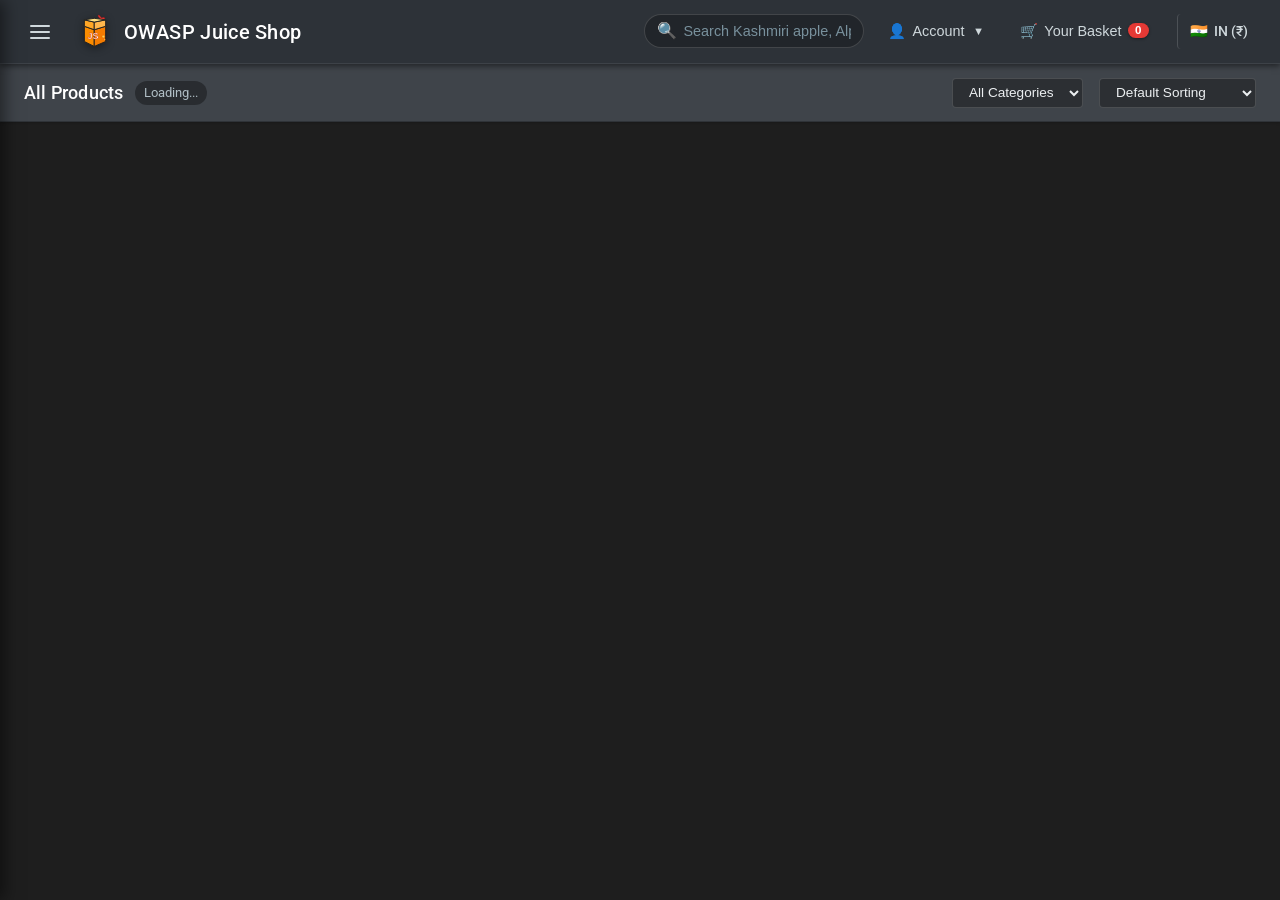
==== static/index.html @ e4ab0b06 "Initial commit: Indian localized juice shop e-commerce platform" ====
<!DOCTYPE html>
<html lang="en">
<head>
  <meta charset="UTF-8">
  <meta name="viewport" content="width=device-width, initial-scale=1.0">
  <title>OWASP Juice Shop</title>
  <meta name="description" content="An intentionally delightful, fresh organic juice and smoothie e-commerce store with dummy checkout.">
  <link rel="icon" type="image/svg+xml" href="/static/images/logo.svg">
  <!-- Styles -->
  <link rel="stylesheet" href="/static/css/styles.css">
</head>
<body>

  <!-- Top Navigation Bar (Matches Screenshot) -->
  <header class="navbar">
    <div class="nav-left">
      <button class="nav-toggle-btn" id="nav-drawer-toggle" title="Menu">
        <svg width="24" height="24" viewBox="0 0 24 24" fill="none" stroke="currentColor" stroke-width="2" stroke-linecap="round" stroke-linejoin="round">
          <line x1="3" y1="12" x2="21" y2="12"></line>
          <line x1="3" y1="6" x2="21" y2="6"></line>
          <line x1="3" y1="18" x2="21" y2="18"></line>
        </svg>
      </button>
      <a href="/" class="brand-link">
        <img src="/static/images/logo.svg" alt="OWASP Juice Shop Logo" class="brand-logo">
        <span class="brand-title">OWASP Juice Shop</span>
      </a>
    </div>

    <div class="nav-right">
      <!-- Search Bar -->
      <div class="search-container">
        <div class="search-input-wrapper">
          <span class="search-icon">🔍</span>
          <input type="text" id="nav-search-input" class="search-input" placeholder="Search Kashmiri apple, Alphonso, Tulsi..." autocomplete="off">
        </div>
      </div>

      <!-- Account Menu Dropdown -->
      <div class="dropdown" id="account-dropdown-container">
        <button class="nav-btn" id="account-dropdown-btn">
          <span>👤</span>
          <span id="account-btn-label">Account</span>
          <span style="font-size: 0.7rem; margin-left: 2px;">▼</span>
        </button>
        <div class="dropdown-menu" id="account-dropdown-menu">
          <!-- Populated by app.js -->
        </div>
      </div>

      <!-- Basket Button with Badge -->
      <button class="nav-btn" id="nav-basket-btn" onclick="openBasketModal()" title="View Basket">
        <span>🛒</span>
        <span>Your Basket</span>
        <span class="nav-badge" id="nav-basket-badge">0</span>
      </button>

      <!-- Language & Currency Selector (India) -->
      <div class="nav-btn lang-selector" title="Region & Currency">
        <span>🇮🇳</span>
        <span>IN (₹)</span>
      </div>

    </div>
  </header>

  <!-- Side Navigation Drawer -->
  <div class="drawer-overlay" id="drawer-overlay"></div>
  <aside class="drawer" id="side-drawer">
    <div class="drawer-header">
      <img src="/static/images/logo.svg" width="32" height="32" alt="Logo">
      <span style="font-weight: 700; color: #fff;">OWASP Juice Shop</span>
    </div>
    <nav class="drawer-nav">
      <a href="/" class="drawer-link active">
        <span>🍹</span> All Products
      </a>
      <a href="javascript:void(0)" class="drawer-link" onclick="openBasketModal(); document.getElementById('drawer-overlay').click();">
        <span>🛒</span> Shopping Basket
      </a>
      <a href="javascript:void(0)" class="drawer-link" onclick="openOrdersModal(); document.getElementById('drawer-overlay').click();">
        <span>📦</span> Order History & Receipts
      </a>
      <a href="/login" class="drawer-link">
        <span>🔑</span> Login / Register
      </a>
      <div class="dropdown-divider" style="margin: 0.75rem 1.5rem;"></div>
      <a href="javascript:void(0)" class="drawer-link" onclick="showToast('Customer Feedback is open! Leave reviews on any juice.', 'info'); document.getElementById('drawer-overlay').click();">
        <span>💬</span> Customer Feedback
      </a>
      <a href="javascript:void(0)" class="drawer-link" onclick="showToast('Fresh organic ingredients pressed daily at 4°C.', 'info'); document.getElementById('drawer-overlay').click();">
        <span>ℹ️</span> About Us
      </a>
    </nav>
  </aside>

  <!-- Subheader Banner ("All Products") -->
  <section class="subheader-banner">
    <div class="banner-title-area">
      <h1 class="banner-title">All Products</h1>
      <span class="banner-count" id="products-count-badge">Loading...</span>
    </div>
    <div class="banner-controls">
      <select id="category-filter-select" class="category-filter" title="Filter by Category">
        <option value="All">All Categories</option>
      </select>
      <select id="sort-by-select" class="sort-select" title="Sort Products">
        <option value="default">Default Sorting</option>
        <option value="price-asc">Price: Low to High</option>
        <option value="price-desc">Price: High to Low</option>
        <option value="rating">Top Rated</option>
        <option value="name">Name (A-Z)</option>
      </select>
    </div>
  </section>

  <!-- Main Product Catalog Grid -->
  <main class="main-content">
    <div class="products-grid" id="products-grid">
      <!-- Populated dynamically by app.js -->
    </div>
  </main>

  <!-- Modal: Product Details & Reviews -->
  <div class="modal-backdrop" id="product-modal-backdrop">
    <div class="modal-box" id="product-modal-content">
      <!-- Populated dynamically -->
    </div>
  </div>

  <!-- Modal: Shopping Basket -->
  <div class="modal-backdrop" id="basket-modal-backdrop">
    <div class="modal-box" id="basket-modal-content">
      <!-- Populated dynamically -->
    </div>
  </div>

  <!-- Modal: Multi-Step Dummy Payment Portal -->
  <div class="modal-backdrop" id="checkout-modal-backdrop">
    <div class="modal-box" id="checkout-modal-content" style="max-width: 580px;">
      <!-- Populated dynamically -->
    </div>
  </div>

  <!-- Generic Modal (Orders / Profile) -->
  <div class="modal-backdrop" id="generic-modal-backdrop">
    <div class="modal-box" id="generic-modal-content">
      <!-- Populated dynamically -->
    </div>
  </div>

  <!-- Toast Notification Container -->
  <div class="toast-container" id="toast-container"></div>

  <!-- Scripts -->
  <script src="/static/js/app.js"></script>
</body>
</html>
---- static/css/styles.css ----
/* =========================================================
   OWASP Juice Shop - Modern Dark Theme Stylesheet
   ========================================================= */

@import url('https://fonts.googleapis.com/css2?family=Roboto:ital,wght@0,300;0,400;0,500;0,700;0,900;1,400&family=Inter:wght@400;500;600;700&display=swap');

:root {
  --bg-primary: #1e1e1e;
  --bg-secondary: #2a2a2a;
  --bg-tertiary: #383838;
  --bg-card: #303030;
  --bg-card-hover: #3a3a3a;
  --bg-light-box: #f5fafd;
  
  --header-bg: #2d3238;
  --subheader-bg: #3f444a;
  
  --text-primary: #ffffff;
  --text-secondary: #b0bec5;
  --text-muted: #78909c;
  --text-dark: #212121;
  
  --accent-orange: #ff9800;
  --accent-orange-hover: #f57c00;
  --accent-green: #4caf50;
  --accent-green-hover: #43a047;
  --accent-red: #e53935;
  --accent-blue: #29b6f6;
  --accent-blue-dark: #0288d1;
  
  --btn-basket-bg: #455a64;
  --btn-basket-hover: #546e7a;
  
  --border-color: #424242;
  --border-light: #546e7a;
  
  --shadow-sm: 0 2px 4px rgba(0, 0, 0, 0.3);
  --shadow-md: 0 4px 12px rgba(0, 0, 0, 0.4);
  --shadow-lg: 0 8px 24px rgba(0, 0, 0, 0.55);
  --shadow-glow: 0 0 15px rgba(255, 152, 0, 0.35);

  --radius-sm: 4px;
  --radius-md: 8px;
  --radius-lg: 12px;
  --radius-pill: 9999px;
  
  --transition-fast: 0.15s ease;
  --transition-normal: 0.25s ease;
}

* {
  margin: 0;
  padding: 0;
  box-sizing: border-box;
}

body {
  font-family: 'Roboto', 'Inter', -apple-system, BlinkMacSystemFont, sans-serif;
  background-color: var(--bg-primary);
  color: var(--text-primary);
  line-height: 1.5;
  min-height: 100vh;
  display: flex;
  flex-direction: column;
  overflow-x: hidden;
}

/* =========================================================
   Top Navigation Bar
   ========================================================= */

.navbar {
  background-color: var(--header-bg);
  height: 64px;
  display: flex;
  align-items: center;
  justify-content: space-between;
  padding: 0 1.25rem;
  box-shadow: 0 2px 6px rgba(0, 0, 0, 0.5);
  position: sticky;
  top: 0;
  z-index: 1000;
  border-bottom: 1px solid rgba(255, 255, 255, 0.08);
}

.nav-left {
  display: flex;
  align-items: center;
  gap: 1rem;
}

.nav-toggle-btn {
  background: transparent;
  border: none;
  color: #cfd8dc;
  font-size: 1.5rem;
  cursor: pointer;
  display: flex;
  align-items: center;
  justify-content: center;
  width: 40px;
  height: 40px;
  border-radius: var(--radius-sm);
  transition: var(--transition-fast);
}

.nav-toggle-btn:hover {
  background: rgba(255, 255, 255, 0.1);
  color: #fff;
}

.brand-link {
  display: flex;
  align-items: center;
  gap: 0.6rem;
  text-decoration: none;
  color: var(--text-primary);
  font-weight: 700;
  font-size: 1.25rem;
  letter-spacing: 0.3px;
}

.brand-logo {
  width: 38px;
  height: 38px;
  filter: drop-shadow(0 2px 4px rgba(0, 0, 0, 0.4));
  transition: transform var(--transition-normal);
}

.brand-link:hover .brand-logo {
  transform: rotate(-6deg) scale(1.08);
}

.brand-title {
  color: #ffffff;
  font-family: 'Roboto', sans-serif;
  font-weight: 500;
  font-size: 1.25rem;
}

.nav-right {
  display: flex;
  align-items: center;
  gap: 0.75rem;
}

/* Search Bar in Navbar */
.search-container {
  position: relative;
  display: flex;
  align-items: center;
}

.search-input-wrapper {
  display: flex;
  align-items: center;
  background: rgba(0, 0, 0, 0.25);
  border: 1px solid rgba(255, 255, 255, 0.15);
  border-radius: var(--radius-pill);
  padding: 0.25rem 0.75rem;
  transition: var(--transition-normal);
  width: 220px;
}

.search-input-wrapper:focus-within {
  width: 280px;
  background: rgba(0, 0, 0, 0.45);
  border-color: var(--accent-orange);
  box-shadow: 0 0 8px rgba(255, 152, 0, 0.3);
}

.search-icon {
  color: var(--text-secondary);
  font-size: 1rem;
  margin-right: 0.4rem;
}

.search-input {
  background: transparent;
  border: none;
  color: #fff;
  font-size: 0.9rem;
  outline: none;
  width: 100%;
}

.search-input::placeholder {
  color: var(--text-muted);
}

.search-clear-btn {
  background: transparent;
  border: none;
  color: var(--text-muted);
  cursor: pointer;
  display: none;
  font-size: 0.9rem;
}

/* Nav Action Buttons */
.nav-btn {
  background: transparent;
  border: none;
  color: #cfd8dc;
  display: flex;
  align-items: center;
  gap: 0.4rem;
  padding: 0.45rem 0.75rem;
  border-radius: var(--radius-sm);
  font-size: 0.9rem;
  font-weight: 500;
  cursor: pointer;
  transition: var(--transition-fast);
  text-decoration: none;
  position: relative;
}

.nav-btn:hover {
  background: rgba(255, 255, 255, 0.1);
  color: #ffffff;
}

.nav-badge {
  background-color: var(--accent-red);
  color: white;
  font-size: 0.72rem;
  font-weight: 700;
  padding: 0.1rem 0.45rem;
  border-radius: var(--radius-pill);
  position: relative;
  top: -1px;
  box-shadow: 0 1px 3px rgba(0, 0, 0, 0.4);
}

.lang-selector {
  border-left: 1px solid rgba(255, 255, 255, 0.15);
  padding-left: 0.75rem;
  margin-left: 0.25rem;
}

/* Dropdown Menu */
.dropdown {
  position: relative;
}

.dropdown-menu {
  position: absolute;
  top: calc(100% + 8px);
  right: 0;
  background: #333940;
  min-width: 200px;
  border-radius: var(--radius-md);
  box-shadow: var(--shadow-lg);
  border: 1px solid rgba(255, 255, 255, 0.12);
  padding: 0.5rem 0;
  display: none;
  z-index: 1100;
  animation: fadeInDown 0.18s ease forwards;
}

.dropdown.active .dropdown-menu {
  display: block;
}

.dropdown-item {
  display: flex;
  align-items: center;
  gap: 0.65rem;
  padding: 0.6rem 1rem;
  color: #eceff1;
  text-decoration: none;
  font-size: 0.88rem;
  cursor: pointer;
  border: none;
  background: transparent;
  width: 100%;
  text-align: left;
  transition: var(--transition-fast);
}

.dropdown-item:hover {
  background: rgba(255, 255, 255, 0.1);
  color: var(--accent-orange);
}

.dropdown-divider {
  height: 1px;
  background: rgba(255, 255, 255, 0.1);
  margin: 0.4rem 0;
}

/* =========================================================
   Subheader Banner ("All Products")
   ========================================================= */

.subheader-banner {
  background-color: var(--subheader-bg);
  padding: 0.85rem 1.5rem;
  display: flex;
  align-items: center;
  justify-content: space-between;
  border-bottom: 1px solid rgba(0, 0, 0, 0.25);
  box-shadow: 0 1px 3px rgba(0, 0, 0, 0.2);
}

.banner-title-area {
  display: flex;
  align-items: center;
  gap: 0.75rem;
}

.banner-title {
  font-size: 1.15rem;
  font-weight: 500;
  color: #ffffff;
  letter-spacing: 0.2px;
}

.banner-count {
  background: rgba(0, 0, 0, 0.35);
  color: var(--text-secondary);
  font-size: 0.8rem;
  padding: 0.15rem 0.55rem;
  border-radius: var(--radius-pill);
}

.banner-controls {
  display: flex;
  align-items: center;
  gap: 1rem;
}

.category-filter, .sort-select {
  background: rgba(0, 0, 0, 0.3);
  border: 1px solid rgba(255, 255, 255, 0.15);
  color: #eceff1;
  padding: 0.35rem 0.75rem;
  border-radius: var(--radius-sm);
  font-size: 0.85rem;
  outline: none;
  cursor: pointer;
  transition: var(--transition-fast);
}

.category-filter:hover, .sort-select:hover {
  border-color: var(--accent-orange);
}

/* =========================================================
   Main Product Catalog Grid
   ========================================================= */

.main-content {
  flex: 1;
  padding: 1.5rem;
  max-width: 1400px;
  margin: 0 auto;
  width: 100%;
}

.products-grid {
  display: grid;
  grid-template-columns: repeat(auto-fill, minmax(220px, 1fr));
  gap: 1.25rem;
  justify-content: center;
}

@media (min-width: 1200px) {
  .products-grid {
    grid-template-columns: repeat(5, 1fr);
  }
}

@media (max-width: 1199px) and (min-width: 900px) {
  .products-grid {
    grid-template-columns: repeat(4, 1fr);
  }
}

@media (max-width: 899px) and (min-width: 600px) {
  .products-grid {
    grid-template-columns: repeat(3, 1fr);
  }
}

@media (max-width: 599px) {
  .products-grid {
    grid-template-columns: repeat(2, 1fr);
    gap: 0.85rem;
  }
}

/* Product Card */
.product-card {
  background-color: var(--bg-card);
  border: 1px solid var(--border-color);
  border-radius: var(--radius-sm);
  overflow: hidden;
  display: flex;
  flex-direction: column;
  transition: transform var(--transition-normal), box-shadow var(--transition-normal), border-color var(--transition-normal);
  cursor: pointer;
  position: relative;
  box-shadow: var(--shadow-sm);
}

.product-card:hover {
  transform: translateY(-4px);
  box-shadow: var(--shadow-md);
  border-color: rgba(255, 152, 0, 0.4);
}

/* Light Image Box (matches screenshot) */
.product-image-box {
  background-color: var(--bg-light-box);
  height: 190px;
  display: flex;
  align-items: center;
  justify-content: center;
  padding: 0.75rem;
  position: relative;
  overflow: hidden;
  border-bottom: 1px solid rgba(0, 0, 0, 0.15);
}

.product-image {
  max-width: 100%;
  max-height: 100%;
  object-fit: contain;
  filter: drop-shadow(0 4px 8px rgba(0, 0, 0, 0.12));
  transition: transform var(--transition-normal);
}

.product-card:hover .product-image {
  transform: scale(1.06);
}

/* Ribbon Badge ("Only 1 left") */
.ribbon-badge {
  position: absolute;
  top: 14px;
  left: -28px;
  background-color: var(--accent-green);
  color: #ffffff;
  font-size: 0.68rem;
  font-weight: 700;
  padding: 0.25rem 2rem;
  transform: rotate(-45deg);
  box-shadow: 0 2px 4px rgba(0, 0, 0, 0.3);
  text-transform: uppercase;
  letter-spacing: 0.5px;
  z-index: 2;
}

.product-info {
  padding: 0.85rem;
  display: flex;
  flex-direction: column;
  flex: 1;
  background-color: var(--bg-card);
}

.product-name {
  font-size: 0.92rem;
  font-weight: 500;
  color: #ffffff;
  margin-bottom: 0.35rem;
  text-align: center;
  white-space: nowrap;
  overflow: hidden;
  text-overflow: ellipsis;
}

.product-price-row {
  display: flex;
  align-items: center;
  justify-content: flex-start;
  margin-bottom: 0.75rem;
}

.product-price {
  font-size: 0.95rem;
  font-weight: 600;
  color: #eceff1;
}

.product-price-symbol {
  font-size: 0.85rem;
  margin-left: 1px;
  color: var(--accent-orange);
}

.product-rating-stars {
  font-size: 0.75rem;
  color: #ffc107;
  margin-left: auto;
  display: flex;
  align-items: center;
  gap: 2px;
}

/* Add to Basket Button */
.btn-add-basket {
  width: 100%;
  background-color: var(--btn-basket-bg);
  border: none;
  border-radius: var(--radius-sm);
  color: #ffffff;
  padding: 0.45rem 0.75rem;
  font-size: 0.84rem;
  font-weight: 500;
  display: flex;
  align-items: center;
  justify-content: center;
  gap: 0.5rem;
  cursor: pointer;
  transition: var(--transition-fast);
  margin-top: auto;
}

.btn-add-basket:hover {
  background-color: var(--btn-basket-hover);
  box-shadow: 0 2px 6px rgba(0, 0, 0, 0.3);
}

.btn-add-basket:active {
  transform: scale(0.98);
}

.btn-cart-icon-badge {
  background-color: var(--accent-green);
  width: 20px;
  height: 20px;
  border-radius: 50%;
  display: flex;
  align-items: center;
  justify-content: center;
  font-size: 0.75rem;
  color: #fff;
  flex-shrink: 0;
}

/* =========================================================
   Side Navigation Drawer
   ========================================================= */

.drawer-overlay {
  position: fixed;
  top: 0;
  left: 0;
  width: 100vw;
  height: 100vh;
  background: rgba(0, 0, 0, 0.6);
  backdrop-filter: blur(2px);
  z-index: 1200;
  opacity: 0;
  visibility: hidden;
  transition: var(--transition-normal);
}

.drawer-overlay.active {
  opacity: 1;
  visibility: visible;
}

.drawer {
  position: fixed;
  top: 0;
  left: -280px;
  width: 280px;
  height: 100vh;
  background-color: #272c30;
  box-shadow: 4px 0 16px rgba(0, 0, 0, 0.5);
  z-index: 1300;
  display: flex;
  flex-direction: column;
  transition: left 0.3s cubic-bezier(0.4, 0, 0.2, 1);
}

.drawer.active {
  left: 0;
}

.drawer-header {
  padding: 1.25rem;
  background: #1f2327;
  display: flex;
  align-items: center;
  gap: 0.75rem;
  border-bottom: 1px solid rgba(255, 255, 255, 0.08);
}

.drawer-nav {
  padding: 1rem 0;
  overflow-y: auto;
  flex: 1;
}

.drawer-link {
  display: flex;
  align-items: center;
  gap: 1rem;
  padding: 0.75rem 1.5rem;
  color: #cfd8dc;
  text-decoration: none;
  font-size: 0.92rem;
  font-weight: 500;
  transition: var(--transition-fast);
}

.drawer-link:hover, .drawer-link.active {
  background: rgba(255, 152, 0, 0.12);
  color: var(--accent-orange);
  border-left: 4px solid var(--accent-orange);
}

/* =========================================================
   Modal Dialogs (Product Details, Basket, Checkout, Payment)
   ========================================================= */

/* =========================================================
   Smooth Custom Scrollbars (Clean, Modern, Non-Intrusive)
   ========================================================= */
::-webkit-scrollbar {
  width: 7px;
  height: 7px;
}

::-webkit-scrollbar-track {
  background: rgba(0, 0, 0, 0.2);
  border-radius: 8px;
}

::-webkit-scrollbar-thumb {
  background: rgba(255, 152, 0, 0.35);
  border-radius: 8px;
  transition: background 0.2s ease;
}

::-webkit-scrollbar-thumb:hover {
  background: rgba(255, 152, 0, 0.75);
}

/* Modal Dialogs (Solid 100% Opaque High-End Card) */
.modal-backdrop {
  position: fixed;
  top: 0;
  left: 0;
  width: 100vw;
  height: 100vh;
  background: rgba(0, 0, 0, 0.78) !important;
  backdrop-filter: blur(6px) !important;
  -webkit-backdrop-filter: blur(6px) !important;
  z-index: 1500;
  display: flex;
  align-items: center;
  justify-content: center;
  padding: 1.25rem;
  opacity: 0;
  visibility: hidden;
  pointer-events: none;
  transition: opacity 0.25s ease, visibility 0.25s ease;
}

.modal-backdrop.active {
  opacity: 1 !important;
  visibility: visible !important;
  pointer-events: auto !important;
}

.modal-box, .modal-content {
  background-color: #1a1e26 !important;
  opacity: 1 !important;
  border: 1px solid rgba(255, 255, 255, 0.14) !important;
  border-radius: 18px !important;
  width: 100%;
  max-width: 680px;
  max-height: 88vh;
  overflow-y: auto !important;
  overflow-x: hidden !important;
  position: relative;
  box-shadow: 0 25px 70px rgba(0, 0, 0, 0.95), 0 0 0 1px rgba(255, 255, 255, 0.08) !important;
  animation: modalSlideUp 0.3s cubic-bezier(0.16, 1, 0.3, 1) forwards;
  display: flex;
  flex-direction: column;
}

@keyframes modalSlideUp {
  from {
    opacity: 0;
    transform: translateY(20px) scale(0.97);
  }
  to {
    opacity: 1;
    transform: translateY(0) scale(1);
  }
}

.modal-header {
  padding: 1.15rem 1.5rem;
  background: #212630 !important;
  display: flex;
  align-items: center;
  justify-content: space-between;
  border-bottom: 1px solid rgba(255, 255, 255, 0.08);
  position: sticky;
  top: 0;
  z-index: 10;
  flex-shrink: 0;
}

.modal-title {
  font-size: 1.15rem;
  font-weight: 700;
  color: #fff;
  display: flex;
  align-items: center;
  gap: 0.5rem;
  letter-spacing: -0.2px;
}

.modal-close-btn {
  background: rgba(255, 255, 255, 0.06);
  border: 1px solid rgba(255, 255, 255, 0.1);
  color: #b0bec5;
  font-size: 1.25rem;
  cursor: pointer;
  line-height: 1;
  width: 32px;
  height: 32px;
  border-radius: 50%;
  display: flex;
  align-items: center;
  justify-content: center;
  transition: all 0.2s ease;
}

.modal-close-btn:hover {
  background: rgba(239, 83, 80, 0.2);
  border-color: #ef5350;
  color: #fff;
  transform: rotate(90deg);
}

.modal-body {
  padding: 1.5rem;
  overflow-y: auto !important;
  flex: 1 1 auto;
}


/* =========================================================
   Classic Luxury Product Detail Modal & Segmented Tabs
   ========================================================= */

.product-modal-tabs {
  background: #11141a;
  border-radius: 12px;
  padding: 4px;
  display: flex;
  gap: 4px;
  margin-bottom: 1.25rem;
  border: 1px solid rgba(255, 255, 255, 0.06);
}

.product-tab-btn {
  flex: 1;
  text-align: center;
  background: transparent;
  border: none;
  color: #90a4ae;
  font-size: 0.84rem;
  font-weight: 600;
  padding: 0.55rem 0.75rem;
  border-radius: 8px;
  cursor: pointer;
  transition: all 0.2s ease;
  display: flex;
  align-items: center;
  justify-content: center;
  gap: 0.35rem;
}

.product-tab-btn:hover {
  color: #fff;
}

.product-tab-btn.active {
  background: #252b36;
  color: #ff9800;
  box-shadow: 0 2px 8px rgba(0, 0, 0, 0.4);
  font-weight: 700;
}

.product-detail-layout {
  display: grid;
  grid-template-columns: 200px 1fr;
  gap: 1.5rem;
  align-items: start;
}

@media (max-width: 600px) {
  .product-detail-layout {
    grid-template-columns: 1fr;
    gap: 1rem;
  }
}

.detail-img-box {
  background: #222732;
  border-radius: 14px;
  padding: 1.25rem;
  display: flex;
  align-items: center;
  justify-content: center;
  height: 200px;
  position: relative;
  border: 1px solid rgba(255, 255, 255, 0.08);
}

.detail-img-box img {
  max-width: 100%;
  max-height: 100%;
  object-fit: contain;
  filter: drop-shadow(0 8px 16px rgba(0, 0, 0, 0.3));
  transition: transform 0.3s ease;
}

.detail-img-box:hover img {
  transform: scale(1.06);
}

.detail-info {
  display: flex;
  flex-direction: column;
}

.detail-category-badge {
  background: rgba(255, 152, 0, 0.15);
  color: #ffb74d;
  font-size: 0.72rem;
  font-weight: 700;
  padding: 0.2rem 0.55rem;
  border-radius: 4px;
  text-transform: uppercase;
  letter-spacing: 0.5px;
  display: inline-block;
}

.detail-price-row {
  display: flex;
  align-items: baseline;
  gap: 0.6rem;
  margin: 0.5rem 0 0.4rem 0;
  flex-wrap: wrap;
}

.detail-price {
  font-size: 1.6rem;
  font-weight: 800;
  color: #fff;
  letter-spacing: -0.5px;
}

.detail-mrp {
  font-size: 0.9rem;
  color: #78909c;
  text-decoration: line-through;
}

.discount-savings-badge {
  background: rgba(76, 175, 80, 0.16);
  color: #81c784;
  border: 1px solid rgba(76, 175, 80, 0.3);
  font-size: 0.72rem;
  font-weight: 700;
  padding: 0.15rem 0.5rem;
  border-radius: var(--radius-pill);
}

.detail-desc {
  color: #b0bec5;
  font-size: 0.88rem;
  margin: 0.4rem 0 0.75rem 0;
  line-height: 1.55;
}

.detail-meta-chip {
  background: rgba(0, 0, 0, 0.25);
  border: 1px solid rgba(255, 255, 255, 0.06);
  border-radius: 6px;
  padding: 0.4rem 0.65rem;
  font-size: 0.78rem;
  color: #eceff1;
  display: inline-flex;
  align-items: center;
  gap: 0.35rem;
}

/* Stepper & Action Buttons */
.quantity-stepper-compact {
  display: inline-flex;
  align-items: center;
  background: #11141a;
  border: 1px solid rgba(255, 255, 255, 0.1);
  border-radius: 8px;
  padding: 2px;
}

.stepper-btn-compact {
  background: #252b36;
  border: none;
  color: #fff;
  width: 28px;
  height: 28px;
  border-radius: 6px;
  font-size: 1rem;
  cursor: pointer;
  display: flex;
  align-items: center;
  justify-content: center;
  transition: all 0.15s ease;
}

.stepper-btn-compact:hover {
  background: #374050;
}

.stepper-val-compact {
  width: 34px;
  text-align: center;
  font-weight: 700;
  font-size: 0.9rem;
  color: #fff;
}

.product-action-buttons {
  display: grid;
  grid-template-columns: 1fr 1fr;
  gap: 0.75rem;
  margin-top: 1rem;
}

@media (max-width: 500px) {
  .product-action-buttons {
    grid-template-columns: 1fr;
  }
}

.btn-add-cart-modal {
  background: #252b36;
  border: 1px solid rgba(255, 255, 255, 0.15);
  color: #fff;
  border-radius: 10px;
  padding: 0.7rem 1rem;
  font-weight: 600;
  font-size: 0.88rem;
  cursor: pointer;
  display: flex;
  align-items: center;
  justify-content: center;
  gap: 0.4rem;
  transition: all 0.2s ease;
}

.btn-add-cart-modal:hover {
  background: #313948;
  border-color: rgba(255, 255, 255, 0.3);
  transform: translateY(-1px);
}

.btn-buy-now-modal {
  background: linear-gradient(135deg, #e65100 0%, #f57c00 50%, #ff9800 100%);
  border: none;
  color: #fff;
  border-radius: 10px;
  padding: 0.7rem 1rem;
  font-weight: 700;
  font-size: 0.88rem;
  cursor: pointer;
  display: flex;
  align-items: center;
  justify-content: center;
  gap: 0.4rem;
  box-shadow: 0 4px 12px rgba(245, 124, 0, 0.35);
  transition: all 0.2s ease;
}

.btn-buy-now-modal:hover {
  filter: brightness(1.1);
  transform: translateY(-1px);
  box-shadow: 0 6px 18px rgba(245, 124, 0, 0.45);
}


/* Ingredients Tags */
.ingredients-box {
  background: rgba(0, 0, 0, 0.25);
  border: 1px solid rgba(255, 255, 255, 0.08);
  border-radius: var(--radius-md);
  padding: 0.85rem;
  margin-bottom: 0.85rem;
}

.ingredients-title {
  font-size: 0.82rem;
  font-weight: 700;
  color: #fff;
  text-transform: uppercase;
  letter-spacing: 0.5px;
  margin-bottom: 0.4rem;
  display: flex;
  align-items: center;
  gap: 0.35rem;
}

.ingredients-tags-list {
  display: flex;
  flex-wrap: wrap;
  gap: 0.4rem;
}

.ingredient-pill {
  background: rgba(255, 152, 0, 0.12);
  border: 1px solid rgba(255, 152, 0, 0.25);
  color: #ffe082;
  font-size: 0.76rem;
  padding: 0.2rem 0.55rem;
  border-radius: var(--radius-pill);
}

/* Nutrition Grid */
.nutrition-grid-box {
  background: rgba(0, 0, 0, 0.25);
  border: 1px solid rgba(255, 255, 255, 0.08);
  border-radius: var(--radius-md);
  padding: 0.85rem;
  margin-bottom: 1rem;
}

.nutrition-pills-row {
  display: grid;
  grid-template-columns: repeat(3, 1fr);
  gap: 0.4rem;
  margin-top: 0.4rem;
}

@media (max-width: 500px) {
  .nutrition-pills-row {
    grid-template-columns: repeat(2, 1fr);
  }
}

.nutrition-item {
  background: rgba(255, 255, 255, 0.04);
  border-radius: var(--radius-sm);
  padding: 0.35rem 0.5rem;
  font-size: 0.75rem;
  color: #eceff1;
}

.nutrition-item strong {
  color: var(--accent-orange);
  display: block;
  font-size: 0.8rem;
}

/* Trust Badges */
.trust-badges-row {
  display: flex;
  gap: 0.5rem;
  flex-wrap: wrap;
  margin-bottom: 1rem;
}

.trust-badge-item {
  display: flex;
  align-items: center;
  gap: 0.25rem;
  font-size: 0.74rem;
  color: var(--text-secondary);
  background: rgba(255, 255, 255, 0.05);
  padding: 0.2rem 0.5rem;
  border-radius: 4px;
}

.product-action-buttons {
  display: flex;
  gap: 0.75rem;
  margin-top: 0.5rem;
}

@media (max-width: 500px) {
  .product-action-buttons {
    flex-direction: column;
  }
}

.btn-buy-now {
  background: linear-gradient(135deg, #e65100, #ff9800);
  color: #fff;
  border: none;
  border-radius: var(--radius-sm);
  padding: 0.75rem 1rem;
  font-weight: 700;
  font-size: 0.92rem;
  cursor: pointer;
  display: flex;
  align-items: center;
  justify-content: center;
  gap: 0.4rem;
  flex: 1;
  transition: transform var(--transition-fast), filter var(--transition-fast);
}

.btn-buy-now:hover {
  transform: translateY(-2px);
  filter: brightness(1.1);
}

.quantity-stepper {
  display: flex;
  align-items: center;
  gap: 0.5rem;
  margin: 0.75rem 0;
}

.stepper-btn {
  background: #3e444b;
  border: 1px solid rgba(255, 255, 255, 0.15);
  color: #fff;
  width: 36px;
  height: 36px;
  border-radius: var(--radius-sm);
  font-size: 1.1rem;
  cursor: pointer;
  transition: var(--transition-fast);
  display: flex;
  align-items: center;
  justify-content: center;
}

.stepper-btn:hover {
  background: #4e555d;
}

.stepper-val {
  width: 45px;
  text-align: center;
  font-weight: 600;
  font-size: 1rem;
}

/* Reviews List & Classic Production Rating Summary */
.reviews-section {
  margin-top: 1.5rem;
  border-top: 1px solid rgba(255, 255, 255, 0.08);
  padding-top: 1.25rem;
}

.reviews-summary-card {
  background: rgba(0, 0, 0, 0.3);
  border: 1px solid rgba(255, 255, 255, 0.08);
  border-radius: var(--radius-md);
  padding: 1.25rem;
  display: grid;
  grid-template-columns: 160px 1fr;
  gap: 1.5rem;
  align-items: center;
  margin-bottom: 1.25rem;
}

@media (max-width: 520px) {
  .reviews-summary-card {
    grid-template-columns: 1fr;
    text-align: center;
  }
}

.rating-score-big {
  font-size: 3rem;
  font-weight: 900;
  color: #ffc107;
  line-height: 1;
  margin-bottom: 0.25rem;
}

.rating-stars-big {
  color: #ffc107;
  font-size: 1.1rem;
  margin-bottom: 0.25rem;
}

.rating-bars-list {
  display: flex;
  flex-direction: column;
  gap: 0.35rem;
}

.rating-bar-row {
  display: flex;
  align-items: center;
  gap: 0.5rem;
  font-size: 0.78rem;
  color: var(--text-muted);
}

.rating-bar-track {
  flex: 1;
  height: 6px;
  background: rgba(255, 255, 255, 0.1);
  border-radius: var(--radius-pill);
  overflow: hidden;
}

.rating-bar-fill {
  height: 100%;
  background: linear-gradient(90deg, #ffc107, #ff9800);
  border-radius: var(--radius-pill);
}

.review-item {
  background: rgba(0, 0, 0, 0.25);
  border: 1px solid rgba(255, 255, 255, 0.06);
  border-radius: var(--radius-md);
  padding: 1rem;
  margin-bottom: 0.85rem;
  transition: transform var(--transition-fast), border-color var(--transition-fast);
}

.review-item:hover {
  border-color: rgba(255, 152, 0, 0.3);
}

.review-header-flex {
  display: flex;
  align-items: center;
  justify-content: space-between;
  margin-bottom: 0.6rem;
  flex-wrap: wrap;
  gap: 0.5rem;
}

.reviewer-meta {
  display: flex;
  align-items: center;
  gap: 0.65rem;
}

.reviewer-avatar {
  width: 36px;
  height: 36px;
  border-radius: 50%;
  background: linear-gradient(135deg, #e65100, #ff9800);
  color: #fff;
  font-weight: 700;
  font-size: 0.85rem;
  display: flex;
  align-items: center;
  justify-content: center;
}

.reviewer-name-row {
  display: flex;
  align-items: center;
  gap: 0.4rem;
  flex-wrap: wrap;
}

.reviewer-name {
  font-weight: 700;
  color: #fff;
  font-size: 0.9rem;
}

.verified-buyer-badge {
  background: rgba(76, 175, 80, 0.18);
  color: #81c784;
  border: 1px solid rgba(76, 175, 80, 0.3);
  font-size: 0.7rem;
  font-weight: 600;
  padding: 0.1rem 0.45rem;
  border-radius: var(--radius-pill);
  display: inline-flex;
  align-items: center;
  gap: 2px;
}

.review-city-pill {
  font-size: 0.72rem;
  color: var(--text-muted);
}

.review-text {
  font-size: 0.88rem;
  color: #eceff1;
  line-height: 1.55;
  margin-bottom: 0.6rem;
}

.review-footer {
  display: flex;
  align-items: center;
  justify-content: space-between;
  border-top: 1px solid rgba(255, 255, 255, 0.05);
  padding-top: 0.5rem;
  font-size: 0.78rem;
  color: var(--text-muted);
}

.btn-helpful {
  background: rgba(255, 255, 255, 0.06);
  border: 1px solid rgba(255, 255, 255, 0.1);
  color: var(--text-secondary);
  border-radius: var(--radius-pill);
  padding: 0.2rem 0.6rem;
  font-size: 0.75rem;
  cursor: pointer;
  display: inline-flex;
  align-items: center;
  gap: 0.3rem;
  transition: var(--transition-fast);
}

.btn-helpful:hover, .btn-helpful.active {
  background: rgba(255, 152, 0, 0.15);
  border-color: var(--accent-orange);
  color: var(--accent-orange);
}


/* =========================================================
   Basket Drawer / Modal Specifics
   ========================================================= */

.basket-items-list {
  display: flex;
  flex-direction: column;
  gap: 0.85rem;
  margin-bottom: 1.25rem;
}

.basket-item-row {
  background: rgba(0, 0, 0, 0.2);
  border: 1px solid rgba(255, 255, 255, 0.06);
  border-radius: var(--radius-md);
  padding: 0.75rem 1rem;
  display: grid;
  grid-template-columns: 60px 1fr auto auto;
  align-items: center;
  gap: 1rem;
}

.basket-thumb {
  width: 55px;
  height: 55px;
  background: var(--bg-light-box);
  border-radius: var(--radius-sm);
  padding: 4px;
  object-fit: contain;
}

.basket-item-name {
  font-size: 0.95rem;
  font-weight: 600;
  color: #fff;
}

.basket-item-unit-price {
  font-size: 0.82rem;
  color: var(--text-muted);
}

.basket-item-total {
  font-size: 1rem;
  font-weight: 700;
  color: var(--accent-orange);
  min-width: 65px;
  text-align: right;
}

.btn-remove-item {
  background: transparent;
  border: none;
  color: #ef5350;
  cursor: pointer;
  padding: 0.35rem;
  border-radius: var(--radius-sm);
  transition: var(--transition-fast);
}

.btn-remove-item:hover {
  background: rgba(239, 83, 80, 0.15);
}

/* Coupon Box */
.coupon-form {
  display: flex;
  gap: 0.5rem;
  margin: 1rem 0;
}

.coupon-input {
  flex: 1;
  background: rgba(0, 0, 0, 0.3);
  border: 1px solid rgba(255, 255, 255, 0.15);
  border-radius: var(--radius-sm);
  padding: 0.5rem 0.85rem;
  color: #fff;
  font-size: 0.9rem;
  outline: none;
}

.coupon-input:focus {
  border-color: var(--accent-orange);
}

.btn-apply-coupon {
  background: #455a64;
  border: none;
  border-radius: var(--radius-sm);
  color: #fff;
  padding: 0.5rem 1rem;
  font-weight: 500;
  cursor: pointer;
}

.btn-apply-coupon:hover {
  background: #546e7a;
}

/* Summary Bill Breakdown */
.bill-summary {
  background: rgba(0, 0, 0, 0.3);
  border-radius: var(--radius-md);
  padding: 1rem;
  margin-top: 1rem;
  border: 1px solid rgba(255, 255, 255, 0.08);
}

.bill-row {
  display: flex;
  justify-content: space-between;
  margin-bottom: 0.45rem;
  font-size: 0.9rem;
  color: var(--text-secondary);
}

.bill-row.discount-row {
  color: var(--accent-green);
}

.bill-row.total-row {
  border-top: 1px solid rgba(255, 255, 255, 0.15);
  padding-top: 0.65rem;
  margin-top: 0.65rem;
  font-size: 1.15rem;
  font-weight: 700;
  color: #fff;
}

.bill-row.total-row .total-val {
  color: var(--accent-orange);
}

/* Primary Action Buttons */
.btn-primary {
  background-color: var(--accent-orange);
  color: #212121;
  border: none;
  border-radius: var(--radius-sm);
  padding: 0.75rem 1.25rem;
  font-size: 0.95rem;
  font-weight: 700;
  cursor: pointer;
  display: flex;
  align-items: center;
  justify-content: center;
  gap: 0.5rem;
  width: 100%;
  transition: var(--transition-fast);
  box-shadow: 0 2px 6px rgba(255, 152, 0, 0.3);
  margin-top: 1rem;
}

.btn-primary:hover {
  background-color: var(--accent-orange-hover);
  box-shadow: var(--shadow-glow);
}

.btn-secondary {
  background-color: #455a64;
  color: #ffffff;
  border: none;
  border-radius: var(--radius-sm);
  padding: 0.6rem 1rem;
  font-size: 0.9rem;
  font-weight: 500;
  cursor: pointer;
  transition: var(--transition-fast);
}

.btn-secondary:hover {
  background-color: #546e7a;
}

/* =========================================================
   Dummy Payment Portal & 3D Interactive Card
   ========================================================= */

.checkout-steps-indicator {
  display: flex;
  justify-content: space-between;
  margin-bottom: 1.5rem;
  position: relative;
}

.step-pill {
  display: flex;
  align-items: center;
  gap: 0.4rem;
  font-size: 0.8rem;
  font-weight: 600;
  color: var(--text-muted);
  background: rgba(0, 0, 0, 0.3);
  padding: 0.35rem 0.75rem;
  border-radius: var(--radius-pill);
  border: 1px solid rgba(255, 255, 255, 0.08);
}

.step-pill.active {
  color: #212121;
  background: var(--accent-orange);
  border-color: var(--accent-orange);
}

.step-pill.completed {
  color: var(--accent-green);
  border-color: var(--accent-green);
}

/* Payment Method Tabs */
.payment-tabs {
  display: grid;
  grid-template-columns: repeat(4, 1fr);
  gap: 0.5rem;
  margin-bottom: 1.25rem;
}

@media (max-width: 520px) {
  .payment-tabs {
    grid-template-columns: repeat(2, 1fr);
  }
}

.payment-tab-btn {
  background: #33383f;
  border: 1px solid rgba(255, 255, 255, 0.1);
  color: var(--text-secondary);
  border-radius: var(--radius-sm);
  padding: 0.65rem 0.5rem;
  font-size: 0.82rem;
  font-weight: 600;
  cursor: pointer;
  display: flex;
  flex-direction: column;
  align-items: center;
  gap: 0.3rem;
  transition: var(--transition-fast);
}

.payment-tab-btn:hover {
  background: #3c424a;
  color: #fff;
}

.payment-tab-btn.active {
  background: rgba(255, 152, 0, 0.15);
  border-color: var(--accent-orange);
  color: var(--accent-orange);
}

/* 3D Credit Card Preview */
.card-preview-container {
  perspective: 1000px;
  width: 100%;
  max-width: 320px;
  height: 185px;
  margin: 0 auto 1.5rem auto;
}

.card-preview-inner {
  width: 100%;
  height: 100%;
  position: relative;
  transform-style: preserve-3d;
  transition: transform 0.6s cubic-bezier(0.4, 0.2, 0.2, 1);
  border-radius: var(--radius-md);
  box-shadow: var(--shadow-lg);
}

.card-preview-inner.flipped {
  transform: rotateY(180deg);
}

.card-face {
  position: absolute;
  width: 100%;
  height: 100%;
  backface-visibility: hidden;
  border-radius: var(--radius-md);
  padding: 1.15rem;
  display: flex;
  flex-direction: column;
  justify-content: space-between;
  background: linear-gradient(135deg, #0d47a1 0%, #1565c0 50%, #1976d2 100%);
  color: #ffffff;
  border: 1px solid rgba(255, 255, 255, 0.2);
}

.card-face.rupay-theme {
  background: linear-gradient(135deg, #1b5e20 0%, #2e7d32 40%, #004d40 100%);
}

.card-face.sbi-theme {
  background: linear-gradient(135deg, #003366 0%, #00509d 50%, #002244 100%);
}

.card-face.hdfc-theme {
  background: linear-gradient(135deg, #004c8f 0%, #002b49 100%);
}

.card-face-back {
  background: linear-gradient(135deg, #212121 0%, #37474f 100%);
  transform: rotateY(180deg);
  padding: 1.25rem 0;
}

.rupay-logo-badge {
  font-family: 'Inter', sans-serif;
  font-size: 1rem;
  font-weight: 900;
  letter-spacing: 1px;
  display: flex;
  align-items: center;
  gap: 2px;
}

.rupay-text {
  color: #ffffff;
  font-style: italic;
}

.rupay-arrow {
  color: #ff9800;
  font-size: 1.1rem;
}

/* Indian Bank Grid Selector */
.indian-banks-grid {
  display: grid;
  grid-template-columns: repeat(3, 1fr);
  gap: 0.65rem;
  margin-bottom: 1rem;
}

@media (max-width: 520px) {
  .indian-banks-grid {
    grid-template-columns: repeat(2, 1fr);
  }
}

.bank-choice-card {
  background: rgba(0, 0, 0, 0.3);
  border: 1px solid rgba(255, 255, 255, 0.1);
  border-radius: var(--radius-sm);
  padding: 0.65rem 0.5rem;
  text-align: center;
  cursor: pointer;
  transition: var(--transition-fast);
  font-size: 0.82rem;
  color: #eceff1;
}

.bank-choice-card:hover {
  background: rgba(255, 255, 255, 0.08);
  border-color: var(--accent-orange);
}

.bank-choice-card.active {
  background: rgba(255, 152, 0, 0.15);
  border-color: var(--accent-orange);
  color: var(--accent-orange);
  font-weight: 700;
}

/* UPI Payment Buttons */
.upi-app-buttons-grid {
  display: grid;
  grid-template-columns: repeat(4, 1fr);
  gap: 0.5rem;
  margin: 0.75rem 0;
}

@media (max-width: 520px) {
  .upi-app-buttons-grid {
    grid-template-columns: repeat(2, 1fr);
  }
}

.upi-app-btn {
  background: #33383f;
  border: 1px solid rgba(255, 255, 255, 0.12);
  border-radius: var(--radius-sm);
  padding: 0.5rem 0.35rem;
  display: flex;
  align-items: center;
  justify-content: center;
  gap: 0.35rem;
  font-size: 0.8rem;
  font-weight: 600;
  color: #fff;
  cursor: pointer;
  transition: var(--transition-fast);
}

.upi-app-btn:hover, .upi-app-btn.active {
  background: rgba(255, 152, 0, 0.2);
  border-color: var(--accent-orange);
  color: var(--accent-orange);
}


.card-magnetic-strip {
  background: #1a1a1a;
  height: 35px;
  width: 100%;
  margin-top: 0.5rem;
}

.card-cvv-band {
  background: #ffffff;
  height: 30px;
  width: 75%;
  margin: 1rem auto 0 auto;
  border-radius: var(--radius-sm);
  display: flex;
  align-items: center;
  justify-content: flex-end;
  padding: 0 0.75rem;
  font-family: monospace;
  font-size: 1rem;
  font-weight: 700;
  color: #000;
}

.card-chip {
  width: 36px;
  height: 26px;
  background: linear-gradient(135deg, #ffd700, #ffb300);
  border-radius: 4px;
  border: 1px solid #d4a000;
  box-shadow: inset 0 1px 2px rgba(255, 255, 255, 0.5);
}

.card-number-display {
  font-family: 'Courier New', Courier, monospace;
  font-size: 1.15rem;
  font-weight: 700;
  letter-spacing: 2px;
  color: #fff;
  text-shadow: 0 1px 3px rgba(0, 0, 0, 0.5);
}

.card-meta-display {
  display: flex;
  justify-content: space-between;
  align-items: flex-end;
  color: #fff;
  text-shadow: 0 1px 2px rgba(0, 0, 0, 0.5);
}

.card-holder-name {
  font-size: 0.85rem;
  font-weight: 600;
  text-transform: uppercase;
  max-width: 170px;
  overflow: hidden;
  text-overflow: ellipsis;
  white-space: nowrap;
}

.card-expiry-val {
  font-size: 0.85rem;
  font-weight: 600;
  font-family: monospace;
}

/* Form Controls in Modal */
.form-group {
  margin-bottom: 0.95rem;
}

.form-label {
  display: block;
  font-size: 0.82rem;
  font-weight: 500;
  color: var(--text-secondary);
  margin-bottom: 0.35rem;
}

.form-control {
  width: 100%;
  background: rgba(0, 0, 0, 0.3);
  border: 1px solid rgba(255, 255, 255, 0.15);
  border-radius: var(--radius-sm);
  padding: 0.6rem 0.85rem;
  color: #fff;
  font-size: 0.92rem;
  outline: none;
  transition: var(--transition-fast);
}

.form-control:focus {
  border-color: var(--accent-orange);
  box-shadow: 0 0 6px rgba(255, 152, 0, 0.3);
}

.form-row {
  display: grid;
  grid-template-columns: 1fr 1fr;
  gap: 0.85rem;
}

/* QR Simulator */
.upi-qr-box {
  background: #ffffff;
  border-radius: var(--radius-md);
  padding: 1.25rem;
  display: flex;
  flex-direction: column;
  align-items: center;
  justify-content: center;
  max-width: 240px;
  margin: 0 auto 1rem auto;
  box-shadow: var(--shadow-md);
}

.upi-qr-box svg {
  width: 160px;
  height: 160px;
}

.upi-app-badges {
  display: flex;
  gap: 0.5rem;
  justify-content: center;
  margin-top: 0.5rem;
}

.upi-badge {
  background: rgba(0, 0, 0, 0.08);
  font-size: 0.72rem;
  font-weight: 600;
  padding: 0.2rem 0.5rem;
  border-radius: var(--radius-sm);
  color: #333;
}

/* Payment Processing Animation */
.processing-overlay {
  text-align: center;
  padding: 2.5rem 1rem;
}

.spinner-juice {
  width: 60px;
  height: 60px;
  border: 4px solid rgba(255, 152, 0, 0.2);
  border-top-color: var(--accent-orange);
  border-radius: 50%;
  animation: spin 0.8s linear infinite;
  margin: 0 auto 1.5rem auto;
}

/* Order Success Receipt */
.receipt-card {
  background: rgba(0, 0, 0, 0.25);
  border: 1px dashed rgba(255, 255, 255, 0.2);
  border-radius: var(--radius-md);
  padding: 1.25rem;
  margin: 1rem 0;
}

.receipt-header {
  text-align: center;
  border-bottom: 1px solid rgba(255, 255, 255, 0.1);
  padding-bottom: 0.85rem;
  margin-bottom: 0.85rem;
}

.receipt-order-id {
  font-family: monospace;
  font-size: 1.1rem;
  font-weight: 700;
  color: var(--accent-orange);
}

/* =========================================================
   Toast Notification System
   ========================================================= */

.toast-container {
  position: fixed;
  bottom: 24px;
  right: 24px;
  z-index: 2000;
  display: flex;
  flex-direction: column;
  gap: 0.65rem;
}

.toast {
  background: #2a3138;
  color: #ffffff;
  border-left: 4px solid var(--accent-orange);
  border-radius: var(--radius-sm);
  padding: 0.75rem 1.15rem;
  box-shadow: var(--shadow-lg);
  font-size: 0.9rem;
  display: flex;
  align-items: center;
  gap: 0.65rem;
  animation: toastSlideIn 0.25s ease forwards;
  max-width: 360px;
}

.toast.success {
  border-left-color: var(--accent-green);
}

.toast.error {
  border-left-color: var(--accent-red);
}

/* =========================================================
   Login Page Styling
   ========================================================= */

.auth-container {
  min-height: calc(100vh - 64px);
  display: flex;
  align-items: center;
  justify-content: center;
  padding: 2rem 1rem;
}

.auth-card {
  background-color: #2b3036;
  border: 1px solid rgba(255, 255, 255, 0.12);
  border-radius: var(--radius-lg);
  box-shadow: var(--shadow-lg);
  width: 100%;
  max-width: 440px;
  overflow: hidden;
}

.auth-header {
  background: #23272c;
  padding: 1.75rem 1.5rem 1.25rem 1.5rem;
  text-align: center;
  border-bottom: 1px solid rgba(255, 255, 255, 0.08);
}

.auth-tabs {
  display: grid;
  grid-template-columns: 1fr 1fr;
  background: rgba(0, 0, 0, 0.2);
  border-bottom: 1px solid rgba(255, 255, 255, 0.08);
}

.auth-tab-btn {
  background: transparent;
  border: none;
  color: var(--text-muted);
  padding: 0.75rem;
  font-weight: 600;
  font-size: 0.92rem;
  cursor: pointer;
  transition: var(--transition-fast);
}

.auth-tab-btn.active {
  color: var(--accent-orange);
  border-bottom: 2px solid var(--accent-orange);
  background: rgba(255, 152, 0, 0.08);
}

.auth-body {
  padding: 1.5rem;
}

.demo-account-box {
  background: rgba(0, 0, 0, 0.25);
  border: 1px dashed rgba(255, 255, 255, 0.15);
  border-radius: var(--radius-md);
  padding: 0.85rem;
  margin-top: 1.25rem;
  font-size: 0.82rem;
}

.demo-btn-row {
  display: grid;
  grid-template-columns: 1fr 1fr;
  gap: 0.5rem;
  margin-top: 0.5rem;
}

.demo-quick-btn {
  background: #3e444b;
  border: none;
  border-radius: var(--radius-sm);
  color: #eceff1;
  padding: 0.4rem;
  font-size: 0.78rem;
  font-weight: 500;
  cursor: pointer;
  transition: var(--transition-fast);
}

.demo-quick-btn:hover {
  background: #546e7a;
  color: #fff;
}

/* =========================================================
   Checkout Auth Gate & Security Prompts
   ========================================================= */

.checkout-auth-gate {
  background: rgba(0, 0, 0, 0.35);
  border: 1px solid rgba(255, 152, 0, 0.3);
  border-radius: var(--radius-lg);
  padding: 1.5rem;
  margin-bottom: 1.25rem;
  position: relative;
  overflow: hidden;
}

.checkout-auth-gate::before {
  content: '';
  position: absolute;
  top: 0;
  left: 0;
  width: 100%;
  height: 4px;
  background: linear-gradient(90deg, var(--accent-orange), #ffd54f, var(--accent-orange));
}

.auth-gate-header {
  display: flex;
  align-items: center;
  gap: 0.75rem;
  margin-bottom: 1rem;
}

.auth-gate-icon {
  width: 44px;
  height: 44px;
  border-radius: 50%;
  background: rgba(255, 152, 0, 0.15);
  border: 1px solid rgba(255, 152, 0, 0.4);
  display: flex;
  align-items: center;
  justify-content: center;
  font-size: 1.35rem;
  color: var(--accent-orange);
  flex-shrink: 0;
}

.auth-gate-title {
  font-size: 1.1rem;
  font-weight: 700;
  color: #ffffff;
}

.auth-gate-subtitle {
  font-size: 0.84rem;
  color: var(--text-secondary);
  margin-top: 2px;
}

.auth-benefits-grid {
  display: grid;
  grid-template-columns: repeat(3, 1fr);
  gap: 0.65rem;
  margin: 1rem 0 1.25rem 0;
}

@media (max-width: 550px) {
  .auth-benefits-grid {
    grid-template-columns: 1fr;
  }
}

.auth-benefit-item {
  background: rgba(255, 255, 255, 0.04);
  border: 1px solid rgba(255, 255, 255, 0.08);
  border-radius: var(--radius-sm);
  padding: 0.6rem 0.75rem;
  display: flex;
  align-items: center;
  gap: 0.5rem;
  font-size: 0.8rem;
  color: #eceff1;
}

.auth-benefit-icon {
  color: var(--accent-green);
  font-weight: 700;
  font-size: 0.95rem;
}

/* Animations */
@keyframes fadeInDown {

  from {
    opacity: 0;
    transform: translateY(-8px);
  }
  to {
    opacity: 1;
    transform: translateY(0);
  }
}

@keyframes modalScaleIn {
  from {
    opacity: 0;
    transform: scale(0.92);
  }
  to {
    opacity: 1;
    transform: scale(1);
  }
}

@keyframes toastSlideIn {
  from {
    opacity: 0;
    transform: translateX(50px);
  }
  to {
    opacity: 1;
    transform: translateX(0);
  }
}

@keyframes spin {
  to {
    transform: rotate(360deg);
  }
}
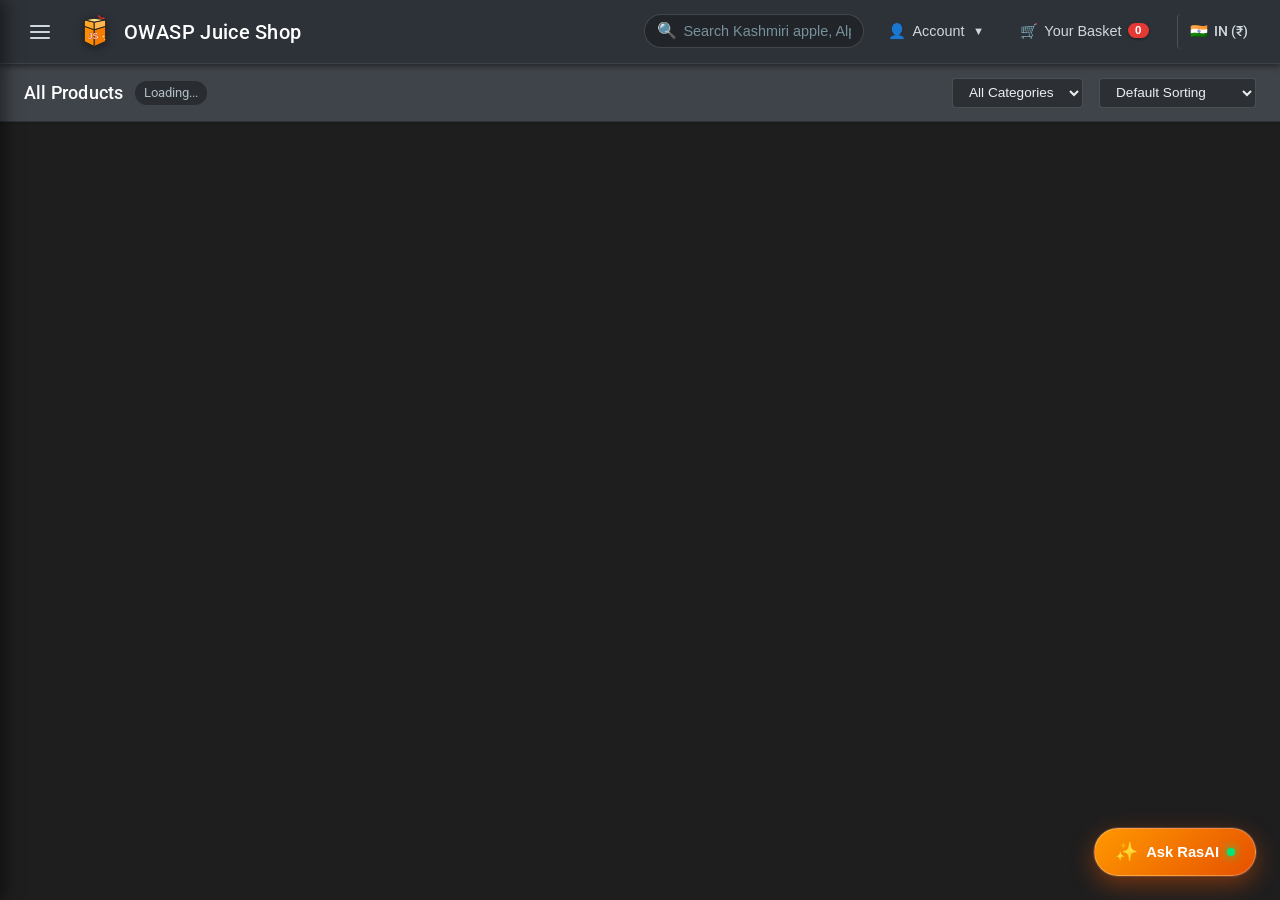
==== commit 8652bbef: "Add RasAI AI Assistant with OpenRouter integration and FastAPI endpoints" ====
--- a/static/index.html
+++ b/static/index.html
@@ -149,6 +149,48 @@
     </div>
   </div>
 
+  <!-- Floating AI Assistant Launcher Button -->
+  <button class="ai-launcher-btn" id="ai-launcher-btn" onclick="toggleAIChat()" title="Ask RasAI Assistant">
+    <span class="ai-launcher-icon">✨</span>
+    <span class="ai-launcher-text">Ask RasAI</span>
+    <span class="ai-pulse-dot"></span>
+  </button>
+
+  <!-- AI Assistant Chat Drawer Widget -->
+  <div class="ai-chat-drawer" id="ai-chat-drawer">
+    <div class="ai-chat-header">
+      <div class="ai-header-left">
+        <div class="ai-avatar-badge">✨</div>
+        <div>
+          <div class="ai-header-title">RasAI Concierge</div>
+          <div class="ai-header-subtitle"><span class="online-indicator"></span> Live Product & Pricing Expert</div>
+        </div>
+      </div>
+      <div class="ai-header-actions">
+        <button class="ai-btn-icon" onclick="clearAIChat()" title="Clear Chat">🔄</button>
+        <button class="ai-btn-icon" onclick="toggleAIChat()" title="Close">&times;</button>
+      </div>
+    </div>
+
+    <!-- Quick Prompt Suggestions Chips -->
+    <div class="ai-quick-chips" id="ai-quick-chips">
+      <!-- Populated dynamically by app.js -->
+    </div>
+
+    <!-- Messages Container -->
+    <div class="ai-messages-container" id="ai-messages-container">
+      <!-- Populated dynamically by app.js -->
+    </div>
+
+    <!-- Input Bar -->
+    <div class="ai-input-bar">
+      <textarea id="ai-chat-input" placeholder="Ask about juice pricing, ingredients, discounts..." rows="1" onkeydown="handleAIInputKey(event)"></textarea>
+      <button class="ai-send-btn" id="ai-send-btn" onclick="sendAIChatMessage()" title="Send">
+        <span>🚀</span>
+      </button>
+    </div>
+  </div>
+
   <!-- Toast Notification Container -->
   <div class="toast-container" id="toast-container"></div>
 
@@ -156,3 +198,4 @@
   <script src="/static/js/app.js"></script>
 </body>
 </html>
+
--- a/static/css/styles.css
+++ b/static/css/styles.css
@@ -2161,3 +2161,437 @@
     transform: rotate(360deg);
   }
 }
+
+/* =========================================================
+   RasAI Floating AI Assistant Launcher & Chat Drawer
+   ========================================================= */
+
+.ai-launcher-btn {
+  position: fixed;
+  bottom: 24px;
+  right: 24px;
+  background: linear-gradient(135deg, #ff9800 0%, #e65100 100%);
+  color: #fff;
+  border: 1px solid rgba(255, 255, 255, 0.25);
+  border-radius: 50px;
+  padding: 0.75rem 1.25rem;
+  font-size: 0.92rem;
+  font-weight: 700;
+  cursor: pointer;
+  display: flex;
+  align-items: center;
+  gap: 0.5rem;
+  box-shadow: 0 8px 25px rgba(230, 81, 0, 0.45), 0 0 0 1px rgba(255, 255, 255, 0.15);
+  z-index: 1200;
+  transition: all 0.3s cubic-bezier(0.16, 1, 0.3, 1);
+}
+
+.ai-launcher-btn:hover {
+  transform: translateY(-3px) scale(1.03);
+  box-shadow: 0 12px 30px rgba(230, 81, 0, 0.6);
+  filter: brightness(1.1);
+}
+
+.ai-launcher-icon {
+  font-size: 1.15rem;
+  animation: pulseGlow 2s infinite;
+}
+
+.ai-pulse-dot {
+  width: 8px;
+  height: 8px;
+  background-color: #00e676;
+  border-radius: 50%;
+  box-shadow: 0 0 8px #00e676;
+  animation: pulse 1.8s infinite;
+}
+
+@keyframes pulseGlow {
+  0%, 100% { transform: scale(1); filter: drop-shadow(0 0 2px #fff); }
+  50% { transform: scale(1.15); filter: drop-shadow(0 0 6px #ffeb3b); }
+}
+
+@keyframes pulse {
+  0% { transform: scale(0.95); box-shadow: 0 0 0 0 rgba(0, 230, 118, 0.7); }
+  70% { transform: scale(1); box-shadow: 0 0 0 6px rgba(0, 230, 118, 0); }
+  100% { transform: scale(0.95); box-shadow: 0 0 0 0 rgba(0, 230, 118, 0); }
+}
+
+/* AI Chat Drawer Window */
+.ai-chat-drawer {
+  position: fixed;
+  bottom: 85px;
+  right: 24px;
+  width: 380px;
+  max-width: calc(100vw - 32px);
+  height: 540px;
+  max-height: calc(100vh - 110px);
+  background: #181b22;
+  border: 1px solid rgba(255, 255, 255, 0.14);
+  border-radius: 20px;
+  box-shadow: 0 25px 60px rgba(0, 0, 0, 0.85), 0 0 0 1px rgba(255, 255, 255, 0.08);
+  display: flex;
+  flex-direction: column;
+  z-index: 1250;
+  opacity: 0;
+  visibility: hidden;
+  transform: translateY(20px) scale(0.96);
+  transition: all 0.3s cubic-bezier(0.16, 1, 0.3, 1);
+  overflow: hidden;
+}
+
+.ai-chat-drawer.active {
+  opacity: 1;
+  visibility: visible;
+  transform: translateY(0) scale(1);
+}
+
+.ai-chat-header {
+  padding: 0.9rem 1.15rem;
+  background: #212630;
+  border-bottom: 1px solid rgba(255, 255, 255, 0.08);
+  display: flex;
+  align-items: center;
+  justify-content: space-between;
+  flex-shrink: 0;
+}
+
+.ai-header-left {
+  display: flex;
+  align-items: center;
+  gap: 0.65rem;
+}
+
+.ai-avatar-badge {
+  width: 34px;
+  height: 34px;
+  border-radius: 50%;
+  background: linear-gradient(135deg, #ff9800, #e65100);
+  display: flex;
+  align-items: center;
+  justify-content: center;
+  font-size: 1rem;
+  color: #fff;
+  box-shadow: 0 2px 8px rgba(255, 152, 0, 0.4);
+}
+
+.ai-header-title {
+  font-size: 0.95rem;
+  font-weight: 700;
+  color: #fff;
+  line-height: 1.2;
+}
+
+.ai-header-subtitle {
+  font-size: 0.72rem;
+  color: #90a4ae;
+  display: flex;
+  align-items: center;
+  gap: 0.35rem;
+}
+
+.online-indicator {
+  width: 6px;
+  height: 6px;
+  background: #00e676;
+  border-radius: 50%;
+  display: inline-block;
+  box-shadow: 0 0 6px #00e676;
+}
+
+.ai-header-actions {
+  display: flex;
+  align-items: center;
+  gap: 0.35rem;
+}
+
+.ai-btn-icon {
+  background: rgba(255, 255, 255, 0.06);
+  border: 1px solid rgba(255, 255, 255, 0.08);
+  color: #b0bec5;
+  width: 28px;
+  height: 28px;
+  border-radius: 50%;
+  cursor: pointer;
+  display: flex;
+  align-items: center;
+  justify-content: center;
+  font-size: 0.85rem;
+  transition: all 0.2s ease;
+}
+
+.ai-btn-icon:hover {
+  background: rgba(255, 255, 255, 0.15);
+  color: #fff;
+}
+
+/* Quick Chips */
+.ai-quick-chips {
+  padding: 0.6rem 0.85rem;
+  background: rgba(0, 0, 0, 0.2);
+  border-bottom: 1px solid rgba(255, 255, 255, 0.05);
+  display: flex;
+  gap: 0.4rem;
+  overflow-x: auto;
+  white-space: nowrap;
+  flex-shrink: 0;
+}
+
+.ai-chip-btn {
+  background: rgba(255, 152, 0, 0.12);
+  border: 1px solid rgba(255, 152, 0, 0.25);
+  color: #ffe082;
+  font-size: 0.74rem;
+  font-weight: 600;
+  padding: 0.25rem 0.65rem;
+  border-radius: 20px;
+  cursor: pointer;
+  transition: all 0.15s ease;
+}
+
+.ai-chip-btn:hover {
+  background: rgba(255, 152, 0, 0.25);
+  border-color: #ff9800;
+  color: #fff;
+  transform: translateY(-1px);
+}
+
+/* Messages Container */
+.ai-messages-container {
+  flex: 1;
+  overflow-y: auto;
+  padding: 0.85rem;
+  display: flex;
+  flex-direction: column;
+  gap: 0.75rem;
+}
+
+.ai-msg-row {
+  display: flex;
+  gap: 0.5rem;
+  max-width: 90%;
+  animation: fadeInDown 0.25s ease;
+}
+
+.ai-msg-row.user {
+  align-self: flex-end;
+  flex-direction: row-reverse;
+}
+
+.ai-msg-row.assistant {
+  align-self: flex-start;
+}
+
+.ai-msg-avatar {
+  width: 26px;
+  height: 26px;
+  border-radius: 50%;
+  display: flex;
+  align-items: center;
+  justify-content: center;
+  font-size: 0.75rem;
+  font-weight: 700;
+  flex-shrink: 0;
+}
+
+.ai-msg-row.user .ai-msg-avatar {
+  background: #37474f;
+  color: #eceff1;
+}
+
+.ai-msg-row.assistant .ai-msg-avatar {
+  background: linear-gradient(135deg, #ff9800, #e65100);
+  color: #fff;
+}
+
+.ai-msg-bubble {
+  padding: 0.65rem 0.85rem;
+  border-radius: 14px;
+  font-size: 0.85rem;
+  line-height: 1.5;
+}
+
+.ai-msg-row.user .ai-msg-bubble {
+  background: #ff9800;
+  color: #11141a;
+  font-weight: 600;
+  border-bottom-right-radius: 3px;
+}
+
+.ai-msg-row.assistant .ai-msg-bubble {
+  background: #252a35;
+  color: #eceff1;
+  border: 1px solid rgba(255, 255, 255, 0.07);
+  border-bottom-left-radius: 3px;
+}
+
+.ai-msg-bubble p {
+  margin-bottom: 0.4rem;
+}
+.ai-msg-bubble p:last-child {
+  margin-bottom: 0;
+}
+
+.ai-msg-bubble strong {
+  color: #ffb74d;
+}
+
+.ai-msg-bubble ul, .ai-msg-bubble ol {
+  margin: 0.35rem 0;
+  padding-left: 1.15rem;
+}
+
+.ai-msg-bubble li {
+  margin-bottom: 0.2rem;
+}
+
+.ai-msg-bubble code {
+  background: rgba(0, 0, 0, 0.35);
+  color: #81c784;
+  padding: 0.1rem 0.35rem;
+  border-radius: 4px;
+  font-size: 0.8rem;
+}
+
+/* Recommended Products inside Chat */
+.ai-product-card-mini {
+  background: #191c24;
+  border: 1px solid rgba(255, 255, 255, 0.1);
+  border-radius: 10px;
+  padding: 0.55rem 0.65rem;
+  margin-top: 0.5rem;
+  display: flex;
+  align-items: center;
+  justify-content: space-between;
+  gap: 0.5rem;
+}
+
+.ai-prod-left {
+  display: flex;
+  align-items: center;
+  gap: 0.5rem;
+}
+
+.ai-prod-img {
+  width: 36px;
+  height: 36px;
+  background: #262c38;
+  border-radius: 6px;
+  display: flex;
+  align-items: center;
+  justify-content: center;
+}
+
+.ai-prod-img img {
+  max-width: 80%;
+  max-height: 80%;
+  object-fit: contain;
+}
+
+.ai-prod-name {
+  font-size: 0.8rem;
+  font-weight: 700;
+  color: #fff;
+  line-height: 1.2;
+}
+
+.ai-prod-price {
+  font-size: 0.78rem;
+  color: #ff9800;
+  font-weight: 700;
+}
+
+.ai-prod-btn {
+  background: rgba(255, 152, 0, 0.2);
+  border: 1px solid rgba(255, 152, 0, 0.4);
+  color: #ffb74d;
+  font-size: 0.72rem;
+  font-weight: 700;
+  padding: 0.25rem 0.55rem;
+  border-radius: 6px;
+  cursor: pointer;
+  transition: all 0.15s ease;
+  white-space: nowrap;
+}
+
+.ai-prod-btn:hover {
+  background: #ff9800;
+  color: #000;
+}
+
+/* Typing Dots */
+.ai-typing-indicator {
+  display: flex;
+  align-items: center;
+  gap: 4px;
+  padding: 0.4rem 0.6rem;
+}
+
+.ai-typing-dot {
+  width: 6px;
+  height: 6px;
+  background: #ff9800;
+  border-radius: 50%;
+  animation: typingBounce 1.2s infinite ease-in-out;
+}
+
+.ai-typing-dot:nth-child(2) { animation-delay: 0.2s; }
+.ai-typing-dot:nth-child(3) { animation-delay: 0.4s; }
+
+@keyframes typingBounce {
+  0%, 80%, 100% { transform: translateY(0); opacity: 0.4; }
+  40% { transform: translateY(-5px); opacity: 1; }
+}
+
+/* Chat Input Bar */
+.ai-input-bar {
+  padding: 0.75rem;
+  background: #212630;
+  border-top: 1px solid rgba(255, 255, 255, 0.08);
+  display: flex;
+  align-items: center;
+  gap: 0.5rem;
+  flex-shrink: 0;
+}
+
+.ai-input-bar textarea {
+  flex: 1;
+  background: #14171e;
+  border: 1px solid rgba(255, 255, 255, 0.12);
+  color: #fff;
+  border-radius: 10px;
+  padding: 0.55rem 0.75rem;
+  font-size: 0.85rem;
+  resize: none;
+  line-height: 1.4;
+  outline: none;
+  transition: border-color 0.2s ease;
+  font-family: inherit;
+}
+
+.ai-input-bar textarea:focus {
+  border-color: #ff9800;
+}
+
+.ai-send-btn {
+  background: linear-gradient(135deg, #ff9800, #e65100);
+  border: none;
+  color: #fff;
+  width: 36px;
+  height: 36px;
+  border-radius: 10px;
+  cursor: pointer;
+  display: flex;
+  align-items: center;
+  justify-content: center;
+  font-size: 1rem;
+  transition: all 0.2s ease;
+  box-shadow: 0 2px 8px rgba(230, 81, 0, 0.35);
+  flex-shrink: 0;
+}
+
+.ai-send-btn:hover {
+  filter: brightness(1.1);
+  transform: scale(1.05);
+}
+
